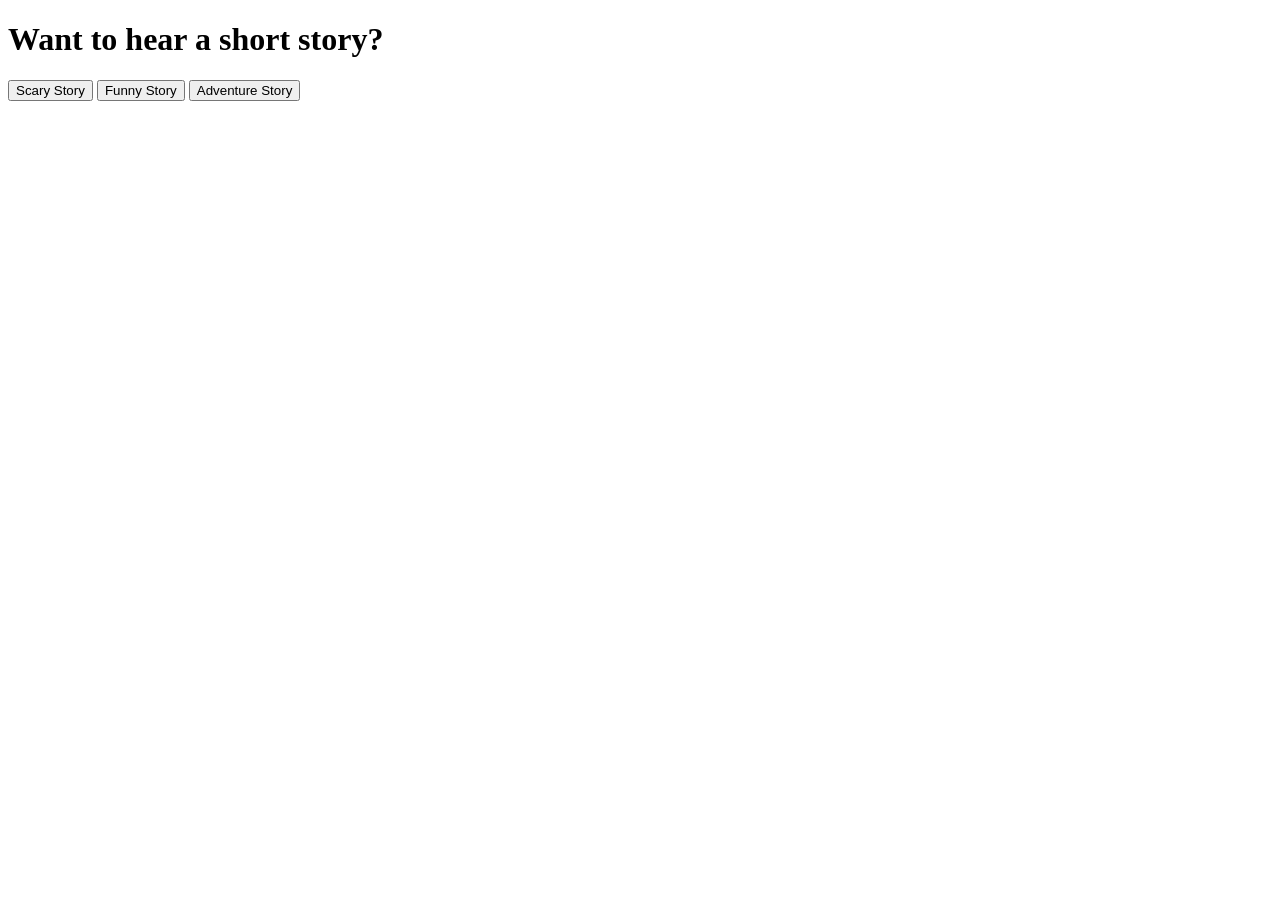
==== DOM-Exercises/index.html @ a9719d60 "started creating website" ====
<!DOCTYPE html>
<html lang="en">

<head>
    <meta charset="UTF-8" />
    <meta name="viewport" content="width=device-width, initial-scale=1.0" />
    <title>Storytelling App</title>
    <link rel="stylesheet" href="./styles.css" />
</head>

<body>

<h1>Want to hear a short story?</h1>
    <main class="story-container">
        <div class="btn-container">
            <button class="btn" id="scary-btn">Scary Story</button>
            <button class="btn" id="funny-btn">Funny Story</button>
            <button class="btn" id="adventure-btn">Adventure Story</button>
        </div>
        <p id="result"></p>
    </main>
    <script src="./script.js"></script>
</body>
</html>
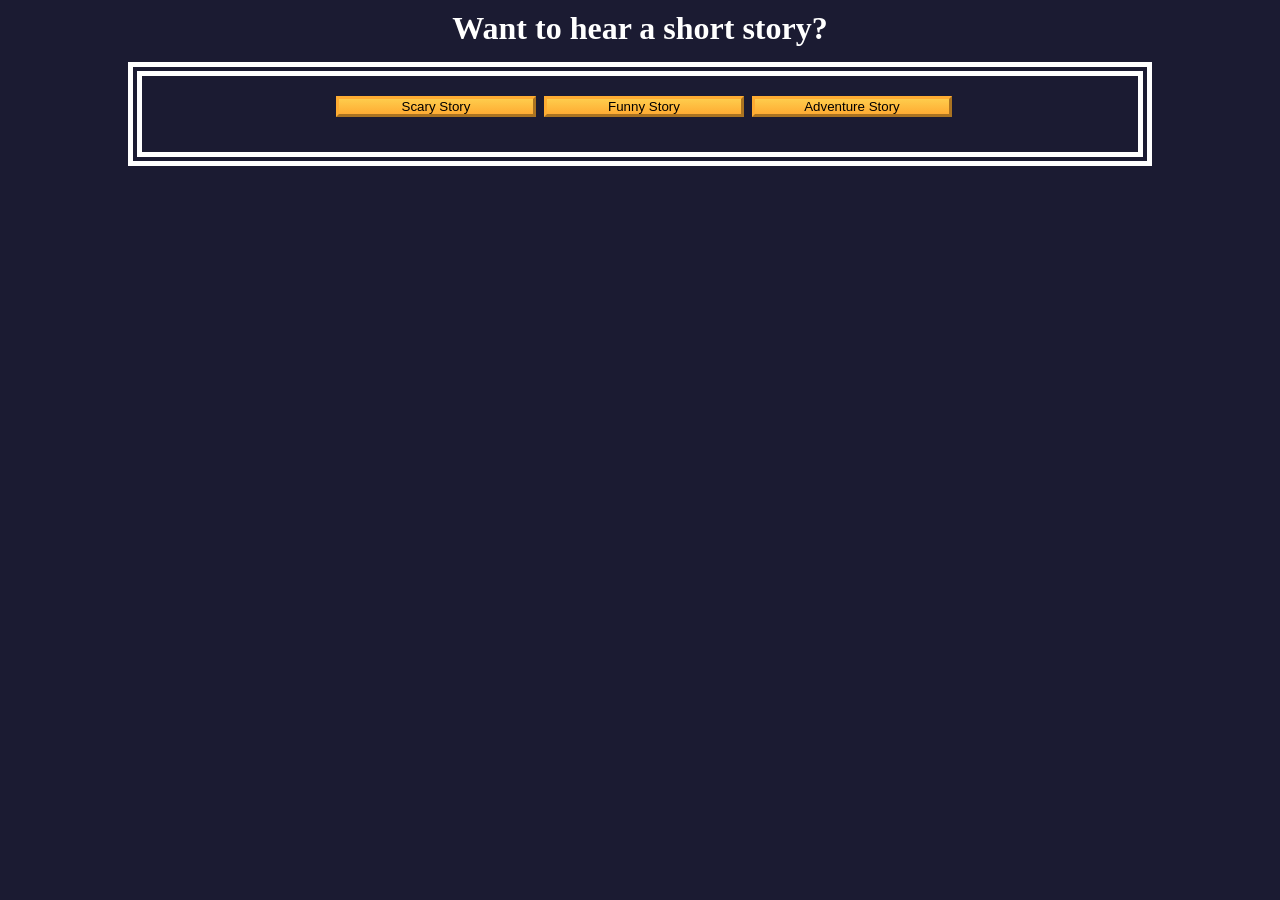
==== commit 548a9a21: "few fixes" ====
--- a/DOM-Exercises/index.html
+++ b/DOM-Exercises/index.html
@@ -5,7 +5,7 @@
     <meta charset="UTF-8" />
     <meta name="viewport" content="width=device-width, initial-scale=1.0" />
     <title>Storytelling App</title>
-    <link rel="stylesheet" href="./styles.css" />
+    <link rel="stylesheet" href="./style.css" />
 </head>
 
 <body>
--- a/DOM-Exercises/style.css
+++ b/DOM-Exercises/style.css
@@ -0,0 +1,75 @@
+*,
+*::before,
+*::after {
+    margin: 0;
+    padding: 0;
+    box-sizing: border-box;
+}
+
+:root {
+    --dark-grey: #1b1b32;
+    --black: #000;
+    --white: #fff;
+    --golden-yellow: #fecc4c;
+    --yellow: #ffcc4c;
+    --gold: #feac32;
+    --orange: #ffac33;
+    --dark-orange: #f89808;
+}
+
+body {
+    background-color: var(--dark-grey);
+    color: var(--white);
+}
+
+h1,
+#result {
+    text-align: center;
+}
+
+h1 {
+    margin: 10px 0 15px;
+}
+
+.story-container {
+    margin: auto;
+    padding: 10px;
+    width: 80%;
+    border-style: double;
+    border-width: 14px;
+    border-color: var(--white);
+}
+
+.btn-container {
+    display: flex;
+    flex-direction: column;
+    justify-content: center;
+    align-items: center;
+}
+
+@media (min-width: 760px) {
+    .btn-container {
+        flex-direction: row;
+    }
+}
+
+#result {
+    margin-top: 15px;
+    font-size: 1.2rem;
+    line-height: 30px;
+}
+
+.btn {
+    cursor: pointer;
+    width: 200px;
+    margin: 10px 0 10px 0.5rem;
+    color: var(--black);
+    background-color: var(--gold);
+    background-image: linear-gradient(var(--golden-yellow), var(--orange));
+    border-color: var(--gold);
+    border-width: 3px;
+}
+
+.btn:hover {
+    background-image: linear-gradient(var(--yellow), var(--dark-orange));
+}
